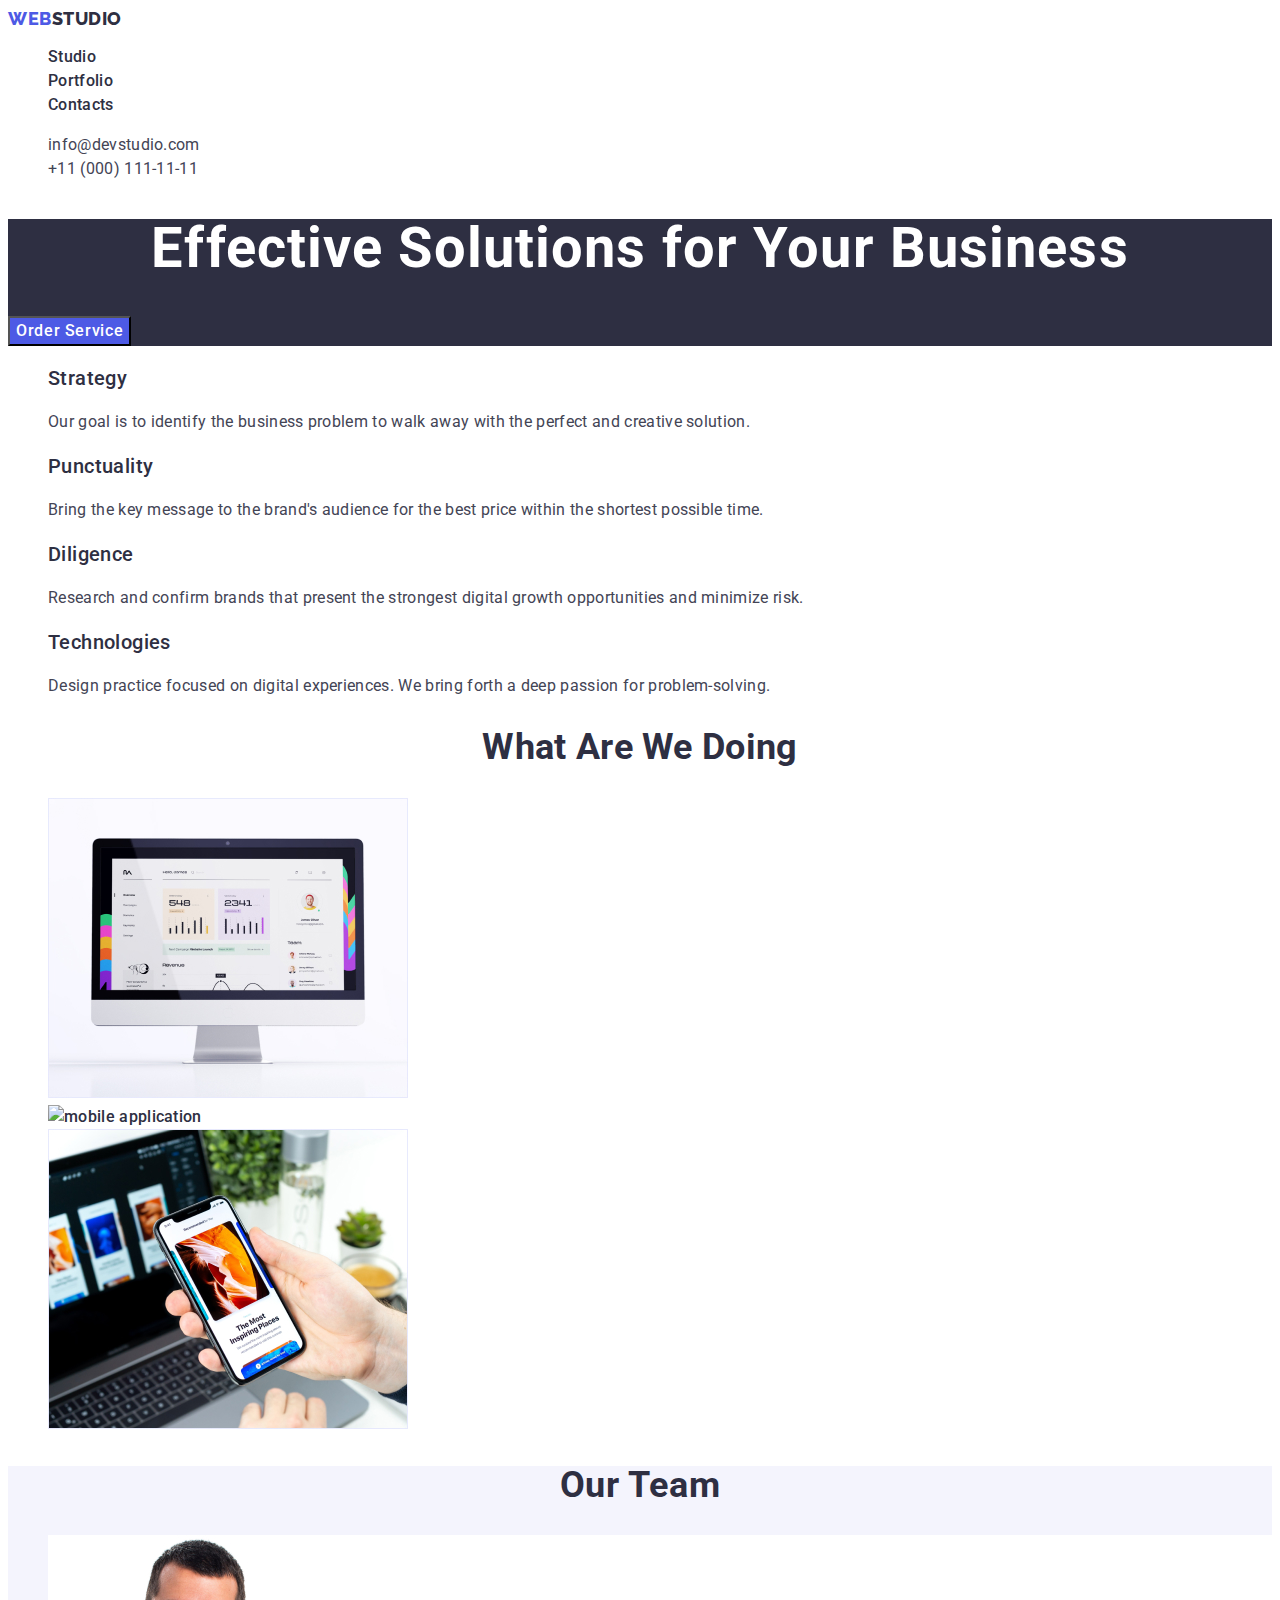
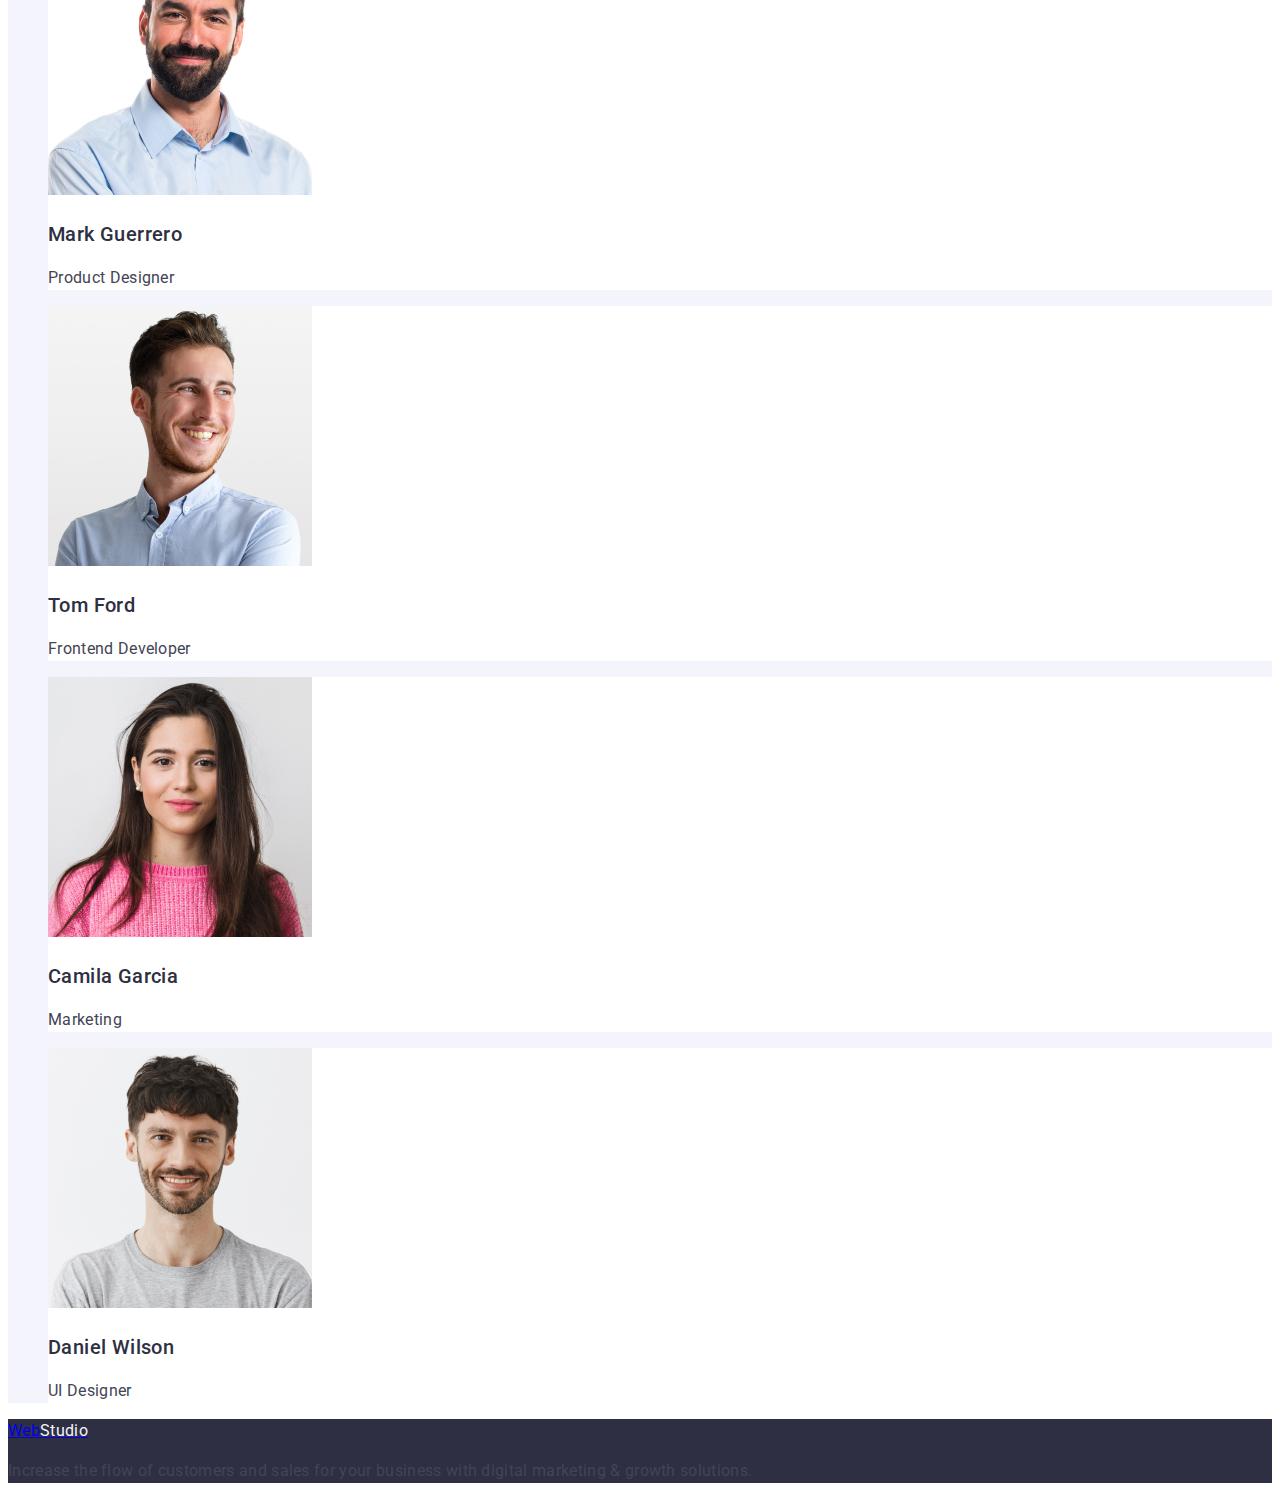
==== index.html @ 2a0f2c47 "commit8" ====
<!DOCTYPE html>
<html lang="en">
  <head>
    <meta charset="UTF-8" />
    <meta http-equiv="X-UA-Compatible" content="IE=edge" />
    <meta name="viewport" content="width=device-width, initial-scale=1.0" />
    <meta
      name="description"
      content="Identify the business
    problem to walk away with the perfect and creative solution."
    />
    <title>Devstudio</title>
    <link rel="preconnect" href="https://fonts.googleapis.com" />
    <link rel="preconnect" href="https://fonts.gstatic.com" crossorigin />
    <link
      href="https://fonts.googleapis.com/css2?family=Raleway:ital@1&family=Roboto:wght@400;500;700;900&display=swap"
      rel="stylesheet"
    />
    <link rel="stylesheet" href="./css/styles.css" />
  </head>
  <body>
    <!--Header Section-->
    <header class="header">
      <nav class="heades-nav">
        <a class="link-logo" href="./index.html"
          >Web<span class="letter">Studio</span></a
        >
        <ul class="list">
          <li class="header-nav-item">
            <a class="link-menu" href="">Studio</a>
          </li>
          <li class="header-nav-item">
            <a class="link-menu" href="./portfolio.html">Portfolio</a>
          </li>
          <li class="header-nav-item">
            <a class="link-menu" href="">Contacts</a>
          </li>
        </ul>
      </nav>
      <address class="header-address">
        <ul class="list">
          <li class="header-address-item">
            <a class="adr-link" href="mailto:info@devstudio.com"
              >info@devstudio.com</a
            >
          </li>
          <li>
            <a class="adr-link" href="tel:+110001111111">+11 (000) 111-11-11</a>
          </li>
        </ul>
      </address>
    </header>
    <main>
      <!--Hero section-->
      <section class="hero title-light">
        <h1 class="hero-headline">Effective Solutions for Your Business</h1>
        <button class="hero-btn" type="button">Order Service</button>
      </section>
      <!--About section_with hidden h2-->
      <section class="about">
        <h2 class="visually-hidden" hidden>Our Advanteges</h2>
        <ul class="list">
          <li class="about-list-item">
            <h3 class="title">Strategy</h3>
            <p class="lead">
              Our goal is to identify the business problem to walk away with the
              perfect and creative solution.
            </p>
          </li>
          <li class="about-list-item">
            <h3 class="title">Punctuality</h3>
            <p class="lead">
              Bring the key message to the brand's audience for the best price
              within the shortest possible time.
            </p>
          </li>

          <li class="about-list-item">
            <h3 class="title">Diligence</h3>
            <p class="lead">
              Research and confirm brands that present the strongest digital
              growth opportunities and minimize risk.
            </p>
          </li>
          <li class="about-list-item">
            <h3 class="title">Technologies</h3>
            <p class="lead">
              Design practice focused on digital experiences. We bring forth a
              deep passion for problem-solving.
            </p>
          </li>
        </ul>
      </section>
      <!--We doing section_3-->
      <section class="wedoing">
        <h2 class="wedoing-title">What are we doing</h2>
        <ul class="list">
          <li class="wedoing-items">
            <img
              src="./images/rectangle71-2.jpg"
              alt="data collection, processing and reporting"
              width="360"
              height="300"
            />
          </li>
          <li class="wedoing-items">
            <img
              class="wedoing-items-img"
              src="./images/rectangle71-1.jpg"
              alt="mobile application"
              width="360"
              height="300"
            />
          </li>
          <li class="wedoing-items">
            <img
              class="wedoing-items-img"
              src="./images/rectangle71.jpg"
              alt="inspired"
              width="360"
              height="300"
            />
          </li>
        </ul>
      </section>
      <!--Our team  section_4-->
      <section class="team">
        <h2 class="team-title">Our Team</h2>
        <ul class="list">
          <li class="team-item">
            <img
              class="team-item-img"
              src="./images/img-3.jpg"
              alt="Product Designer"
              width="264"
              height="260"
            />
            <h3 class="title">Mark Guerrero</h3>
            <p class="lead">Product Designer</p>
          </li>
          <li class="team-item">
            <img
              class="team-item-img"
              src="./images/img-2.jpg"
              alt="Frontend Developer"
              width="264"
              height="260"
            />
            <h3 class="title">Tom Ford</h3>
            <p class="lead">Frontend Developer</p>
          </li>
          <li class="team-item">
            <img
              class="team-item-img"
              src="./images/img-1.jpg"
              alt="Marketing"
              width="264"
              height="260"
            />
            <h3 class="title">Camila Garcia</h3>
            <p class="lead">Marketing</p>
          </li>
          <li class="team-item">
            <img
              class="team-item-img"
              src="./images/img.jpg"
              alt="UI Designer"
              width="264"
              height="260"
            />
            <h3 class="title">Daniel Wilson</h3>
            <p class="lead">UI Designer</p>
          </li>
        </ul>
      </section>
    </main>
    <!--Footer section-->
    <footer class="footer title-light">
      <a class="footer-logo-link" href="./index.html"
        >Web<span class="letter-footer">Studio</span></a
      >
      <p class="lead">
        Increase the flow of customers and sales for your business with digital
        marketing & growth solutions.
      </p>
    </footer>
  </body>
</html>
---- css/styles.css ----
:root {
/*fonts*/
--primary-font: Roboto, sans-serif;
--secondary-font: Raleway, sans-serif;
/*Color*/
--main-txt-color: #434455;
--secondary-txt-color: #2E2F42;
--light-txt-color: #FFFFFF;
--main-txt-link: #2E2F42;
--normal-background-btn: #4D5AE5;
--hover-background-btn: #404BBF;
}

body {
    font-family: "Roboto", sans-serif;
    line-height: 1.5;
    font-weight: medium;
    letter-spacing: 0.02em;
    flex: none;
    order: 1;
    flex-grow: 0;
    color: var(--main-txt-color);
    background-color: #FFFFFF;
    }

/*reset start*/
.visually-hidden {
    position: absolute;
    width: 1px;
    height: 1px;
    margin: -1px;
    border: 0;
    padding: 0;
    white-space: nowrap;
    clip-path: inset(100%);
    clip: rect(0 0 0 0);
    overflow: hidden;
  }

.title {
    font-weight: 500;
    font-size: 20px;
    line-height: 1.2;
    letter-spacing: 0.02em;
color: var(--secondary-txt-color);
}

.title-light {
    color: var(--light-txt-color);
}

.link {
font-family: Raleway, sans-serif;
font-size: 18px;
font-weight: 500;
line-height: 1.17;
letter-spacing: 0.03em;
text-align: left;
text-transform: uppercase;
text-decoration: none;
color: #4d5ae5;
text-decoration: none;
}

.link:hover,
.link:focus {
color: #404bbf;
}


.list {
font-style: normal;
font-weight: 500;
font-size: 16px;
line-height: 1.5;
letter-spacing: 0.02em;
color: #2e2f42;
list-style-type: none; /* Убирает буллиты */
list-style: none;
}

.list:hover,
.list:focus {
color:var(--hover-background-btn);
}

/*index html styles*/
/*header styles*/
.header {
    font-style: normal;
}

.link-logo {
    font-family: 'Raleway';
    font-style: normal;
    font-weight: 800;
    font-size: 18px;
    line-height: 1.17;
    display: flex;
    align-items: center;
    letter-spacing: 0.03em;
    text-transform: uppercase;
    color: #4D5AE5;   
    list-style-type: none; /* Убирает буллиты */
    list-style: none;
    text-decoration: none
}

.letter {
    color: #2e2f42;
}

.adr-link {
font-family: 'Roboto';
font-style: normal;
font-weight: 400;
font-size: 16px;
line-height: 1.5;
letter-spacing: 0.02em;
color: #434455;
text-decoration:none
}

.adr-link:hover,
.adr-link:focus {
color: #404bbf;
}

.link-menu {
font-family: 'Roboto';
font-style: normal;
font-weight: 500;
font-size: 16px;
line-height: 1.5;
letter-spacing: 0.02em;
color: #2E2F42;
list-style: none;
text-decoration: none;
}

.address {
    text-decoration: none;
}

.header-address-list {
    font-style: normal;
    list-style-type: none; /* Убирает буллиты */
}

.address:hover,
.address:focus {
color: var(--hover-background-btn);
}

/*hero styles*/
.hero {
    background-color: #2E2F42;
}
.hero-headline {
    font-size: 56px;
    line-height: 1.07;
    text-align: center;
    letter-spacing: 0.02em;
}
.hero-btn {
    font-family: "Roboto", sans-serif;
    font-weight: 500;
font-size: 16px;
line-height: 1.5;
letter-spacing: 0.04em;
color: #FFFFFF;
background: var(--normal-background-btn);
cursor: pointer;
}

.hero-btn:hover,
.hero-btn:focus {
    background: var(--hover-background-btn);
    cursor: pointer;
}
/* about styles*/
.about {
}
.about-list {
    list-style-type: none; /* Убирает буллиты */
}
.about-list-item {
}
.about-item-title {
}
.lead {
font-weight: 400;
font-size: 16px;
line-height: 1.5;
letter-spacing: 0.02em;
color: #434455;
}
.item-desc {
}
/*we doing styles*/
.wedoing {
}
.wedoing-title {
    font-size: 36px;
    line-height: 1.11;
    text-align: center;
    text-transform: capitalize;
    color: #2e2f42;
}
.list {

}
.wedoing-items {
}
.wedoing-items-img {
}

/*team styles*/
.team {
    background-color: #F4F4FD;
}
.team-title {
    font-size: 36px;
    line-height: 1.11;
    text-align: center;
    letter-spacing: 0.02em;
    text-transform: capitalize;
    color: #2e2f42;
}

.team-item {
    background-color: #FFFFFF;
}
.team-item-img {
}

.team-item-desc {
}

/*footer styles*/
.footer {
background-color: #2E2F42;
}

.footer-logo-linc {
font-family: 'Raleway';
font-style: normal;
font-weight: 800;
font-size: 18px;
line-height: 1.17;
display: flex;
align-items: center;
letter-spacing: 0.03em;
text-transform: uppercase;
text-decoration: none;
color: #4D5AE5;
}

.footer-desc {
}

/*Portfolio  list styles*/
.portfolio {
}
.portfolio-btnlist {
    list-style-type: none; /* Убирает буллиты */
}
.portfolio-item {
}

.portfolio-item-btn {
font-family: "Roboto", sans-serif;
font-weight: 500;
font-size: 16px;
line-height: 1.5;
display: flex;
align-items: center;
text-align: center;
letter-spacing: 0.04em;
color: #4d5ae5;
background: #F4F4FD;
list-style: none;
}

.portfolio-item-btn:hover,
.portfolio-item-btn:focus {
    cursor: pointer;
    color: #FFFFFF;
    background-color: #404BBF;
}   

.portfolio-piclist-item {
}

.portfolio-item-title {
}
.portfolio-item-desc { 
    color: #434455;
}
.letter-footer {
    color: #f4f4fd;
}
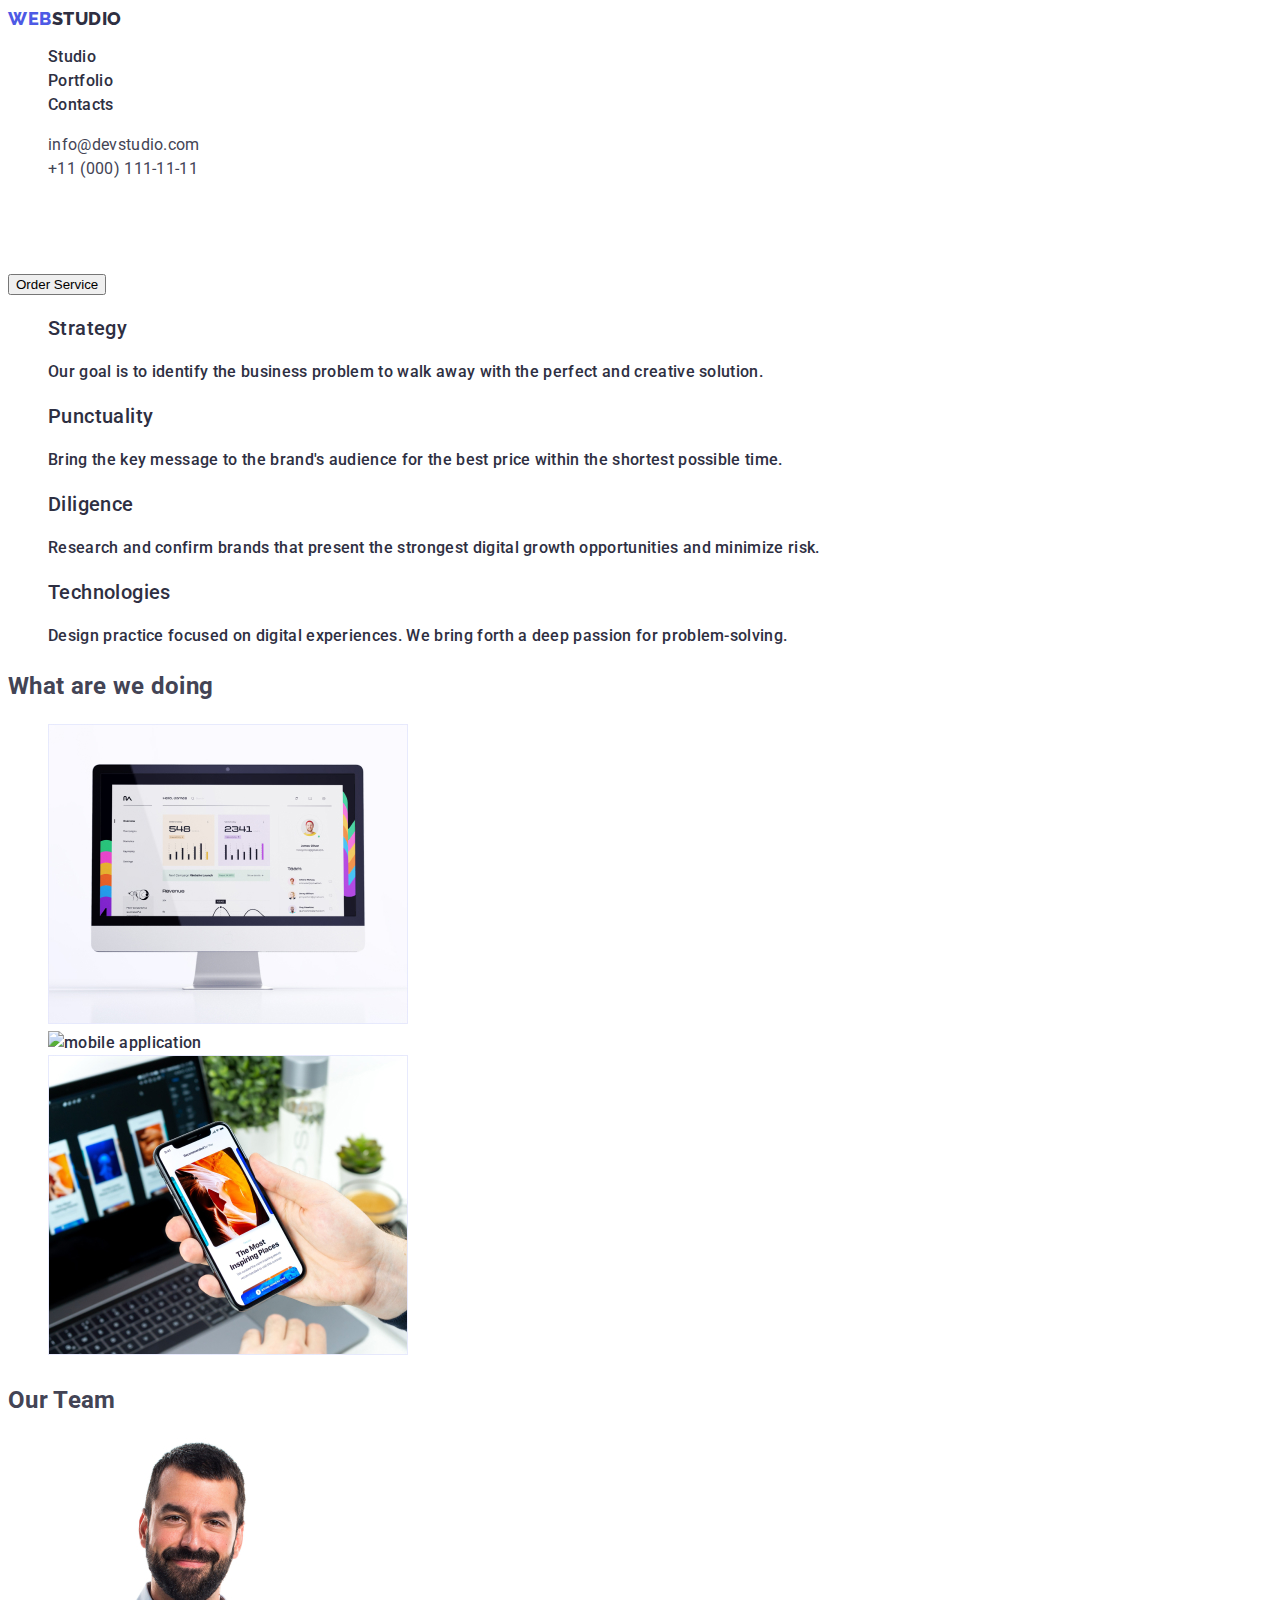
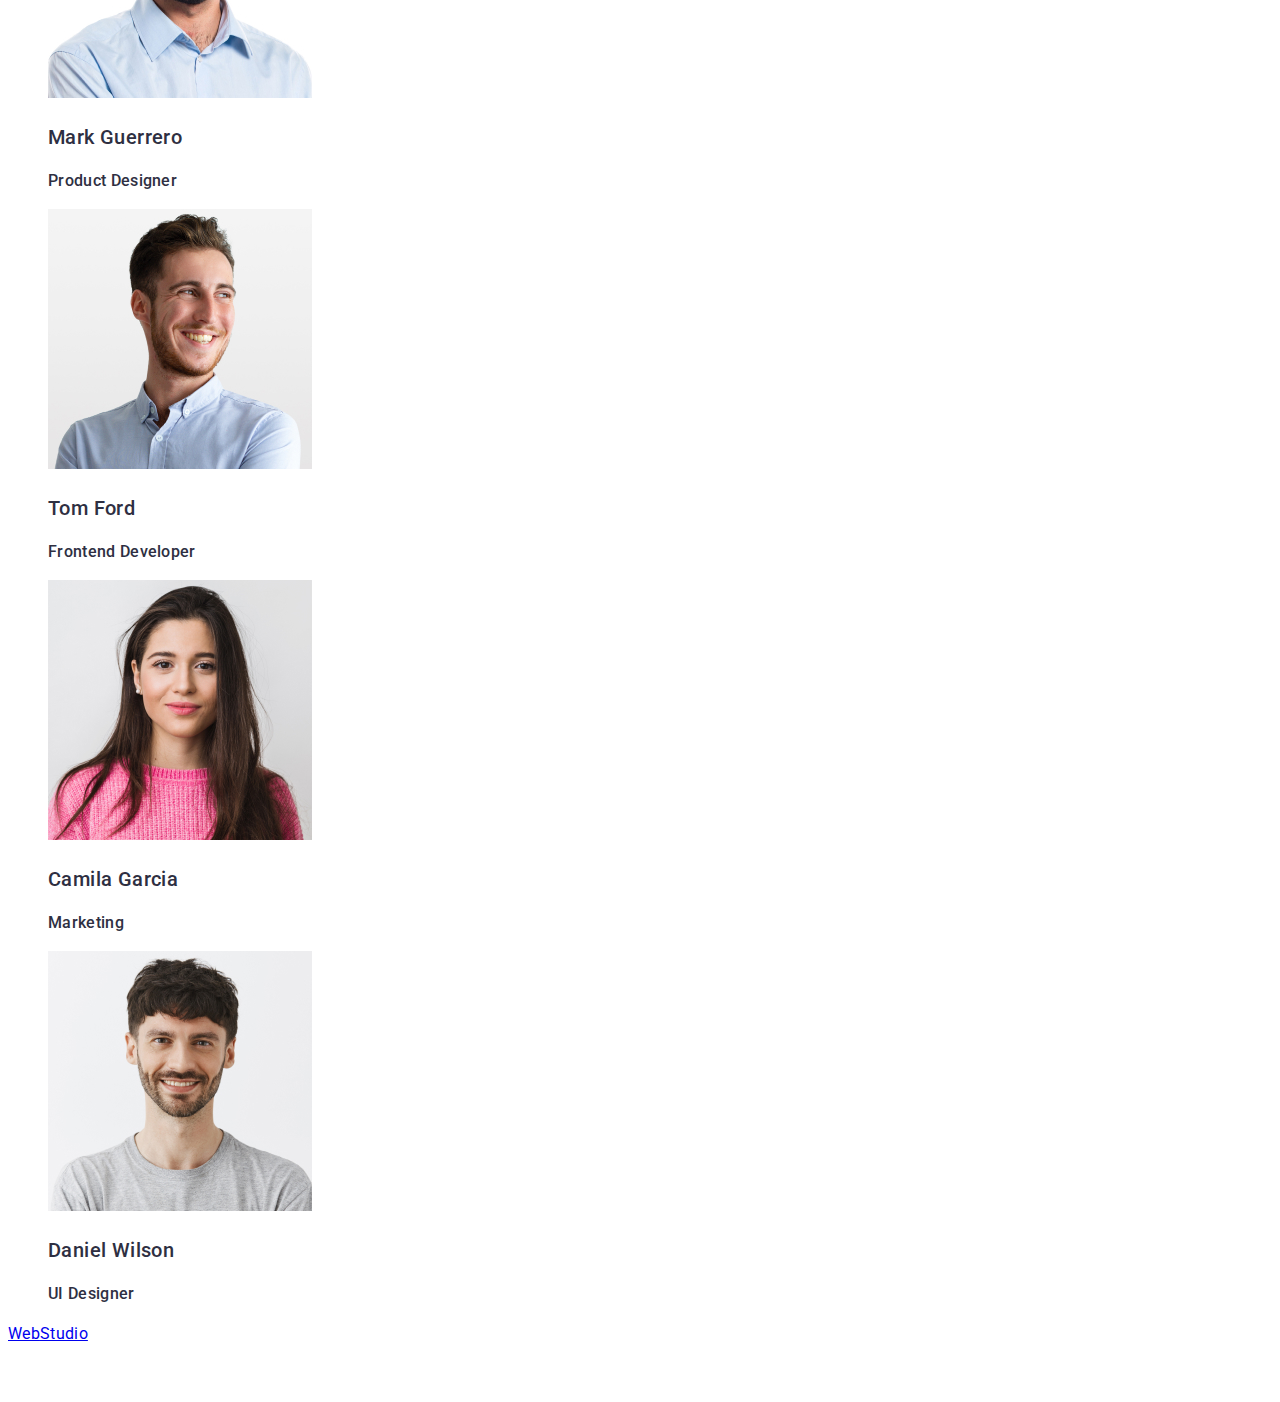
==== commit 29812c6b: "commit9" ====
--- a/index.html
+++ b/index.html
@@ -22,12 +22,10 @@
     <!--Header Section-->
     <header class="header">
       <nav class="heades-nav">
-        <a class="link-logo" href="./index.html"
-          >Web<span class="letter">Studio</span></a
-        >
+        <a class="link-logo" href="./index.html">Web<span class="letter">Studio</span></a>
         <ul class="list">
           <li class="header-nav-item">
-            <a class="link-menu" href="">Studio</a>
+            <a class="link-menu" href="./index.html">Studio</a>
           </li>
           <li class="header-nav-item">
             <a class="link-menu" href="./portfolio.html">Portfolio</a>
@@ -176,7 +174,7 @@
     </main>
     <!--Footer section-->
     <footer class="footer title-light">
-      <a class="footer-logo-link" href="./index.html"
+      <a class="link-footer-logo" href="./index.html"
         >Web<span class="letter-footer">Studio</span></a
       >
       <p class="lead">
--- a/css/styles.css
+++ b/css/styles.css
@@ -77,6 +77,7 @@
 color: #2e2f42;
 list-style-type: none; /* Убирает буллиты */
 list-style: none;
+text-decoration: none;
 }
 
 .list:hover,
@@ -91,7 +92,7 @@
 }
 
 .link-logo {
-    font-family: 'Raleway';
+    font-family: "Raleway", sans-serif;
     font-style: normal;
     font-weight: 800;
     font-size: 18px;
@@ -103,7 +104,11 @@
     color: #4D5AE5;   
     list-style-type: none; /* Убирает буллиты */
     list-style: none;
-    text-decoration: none
+    text-decoration: none;
+}
+.link-logo:hover,
+.link-logo:focus {
+color: #404bbf;
 }
 
 .letter {
@@ -118,7 +123,7 @@
 line-height: 1.5;
 letter-spacing: 0.02em;
 color: #434455;
-text-decoration:none
+text-decoration:none;
 }
 
 .adr-link:hover,
@@ -137,6 +142,10 @@
 list-style: none;
 text-decoration: none;
 }
+
+.link-menu:hover,
+.link-menu:focus {
+color: #404bbf;
 
 .address {
     text-decoration: none;
@@ -242,8 +251,8 @@
 background-color: #2E2F42;
 }
 
-.footer-logo-linc {
-font-family: 'Raleway';
+.link-footer-logo {
+font-family: Raleway, sans-serif;
 font-style: normal;
 font-weight: 800;
 font-size: 18px;
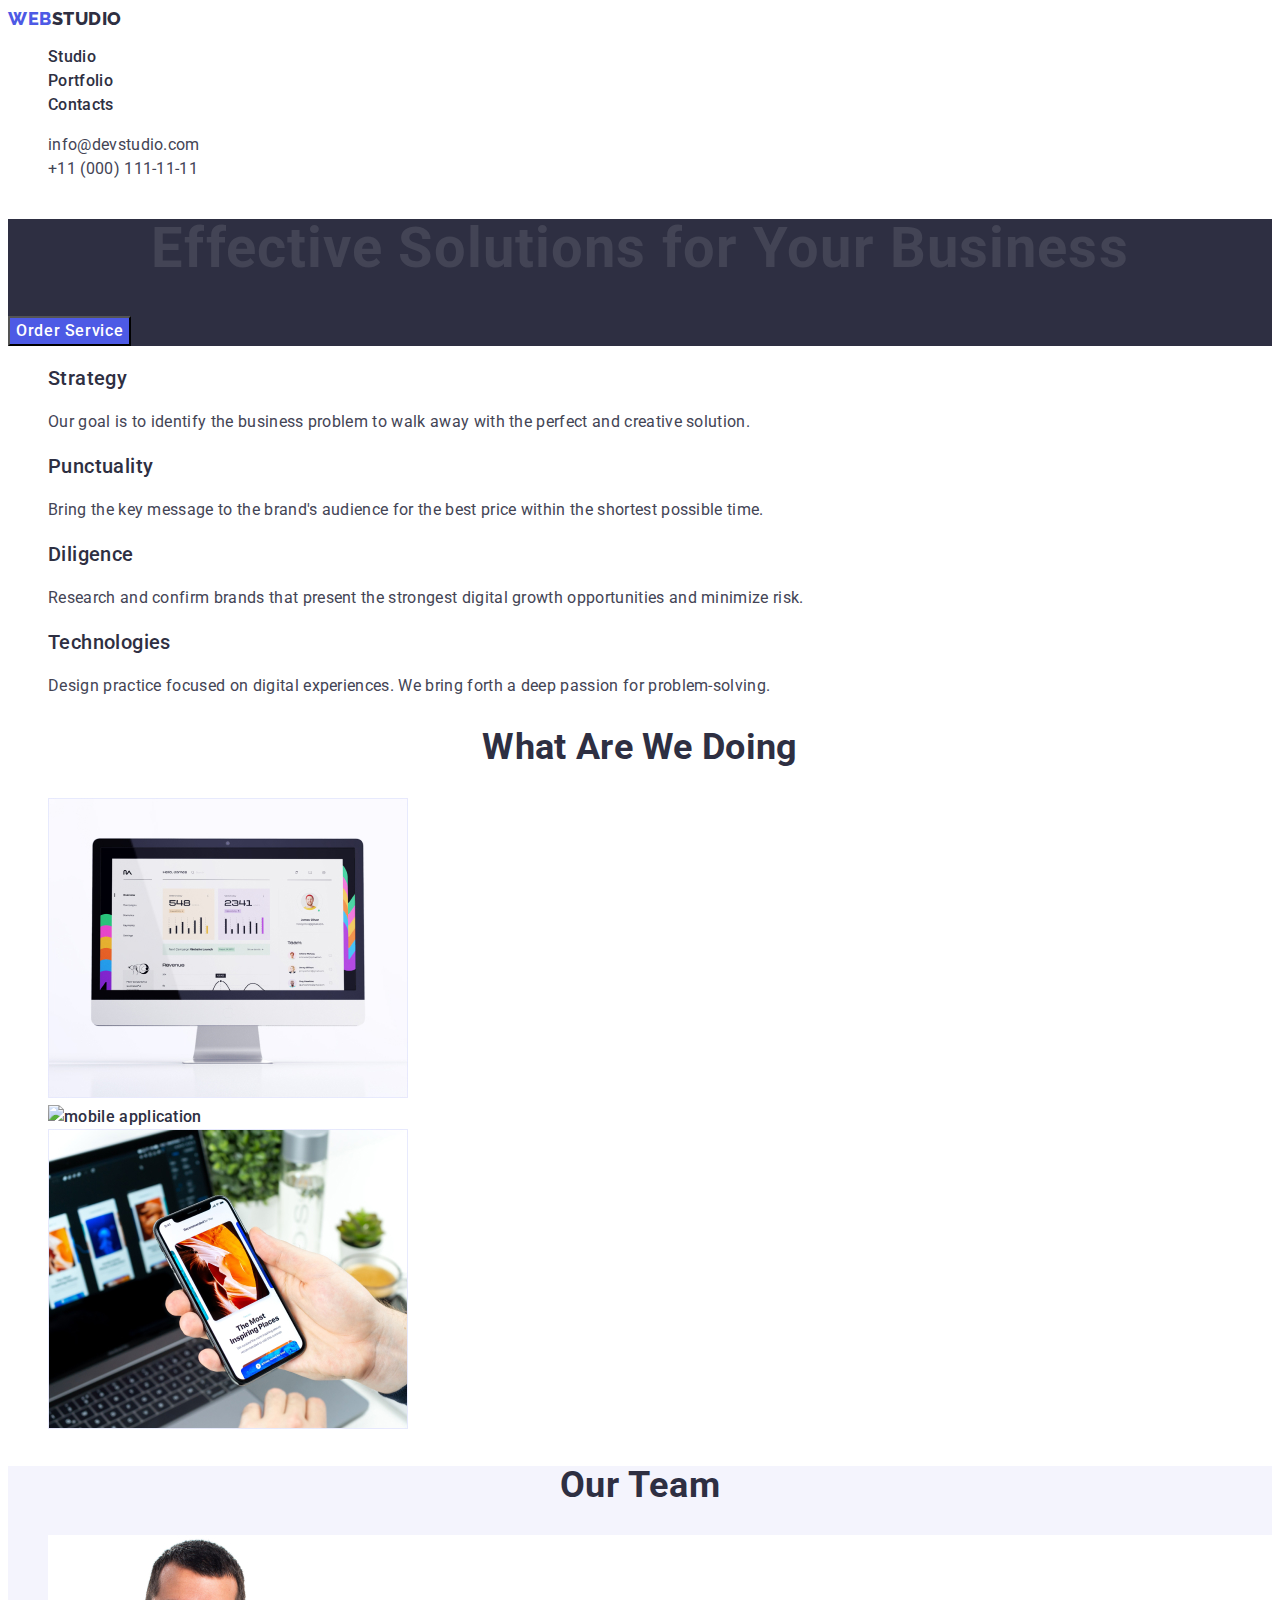
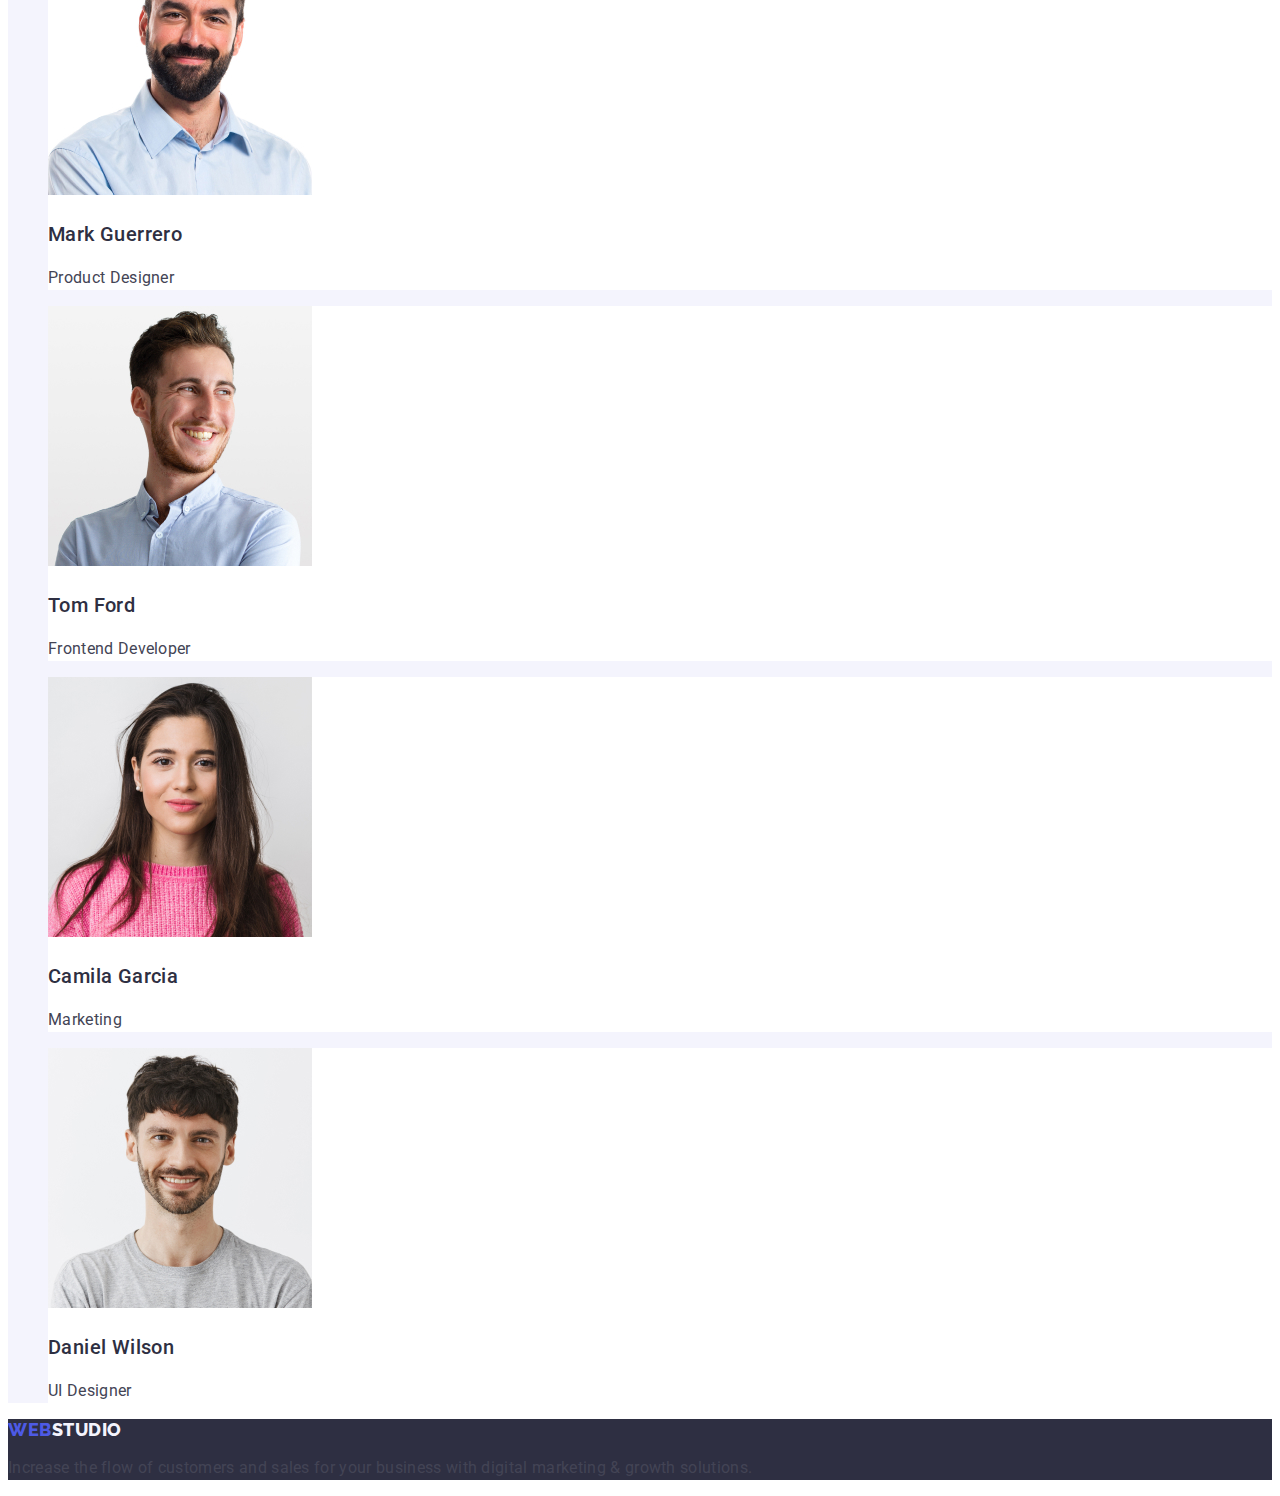
==== commit 058330c5: "commit10" ====
--- a/index.html
+++ b/index.html
@@ -38,9 +38,7 @@
       <address class="header-address">
         <ul class="list">
           <li class="header-address-item">
-            <a class="adr-link" href="mailto:info@devstudio.com"
-              >info@devstudio.com</a
-            >
+            <a class="adr-link" href="mailto:info@devstudio.com">info@devstudio.com</a>
           </li>
           <li>
             <a class="adr-link" href="tel:+110001111111">+11 (000) 111-11-11</a>
@@ -50,7 +48,7 @@
     </header>
     <main>
       <!--Hero section-->
-      <section class="hero title-light">
+      <section class="hero">
         <h1 class="hero-headline">Effective Solutions for Your Business</h1>
         <button class="hero-btn" type="button">Order Service</button>
       </section>
@@ -72,7 +70,6 @@
               within the shortest possible time.
             </p>
           </li>
-
           <li class="about-list-item">
             <h3 class="title">Diligence</h3>
             <p class="lead">
--- a/css/styles.css
+++ b/css/styles.css
@@ -66,7 +66,6 @@
 .link:focus {
 color: #404bbf;
 }
-
 
 .list {
 font-style: normal;
@@ -146,7 +145,7 @@
 .link-menu:hover,
 .link-menu:focus {
 color: #404bbf;
-
+}
 .address {
     text-decoration: none;
 }
@@ -163,8 +162,9 @@
 
 /*hero styles*/
 .hero {
-    background-color: #2E2F42;
-}
+    background-color: #2e2f42;
+}
+
 .hero-headline {
     font-size: 56px;
     line-height: 1.07;
@@ -172,8 +172,8 @@
     letter-spacing: 0.02em;
 }
 .hero-btn {
-    font-family: "Roboto", sans-serif;
-    font-weight: 500;
+font-family: "Roboto", sans-serif;
+font-weight: 500;
 font-size: 16px;
 line-height: 1.5;
 letter-spacing: 0.04em;
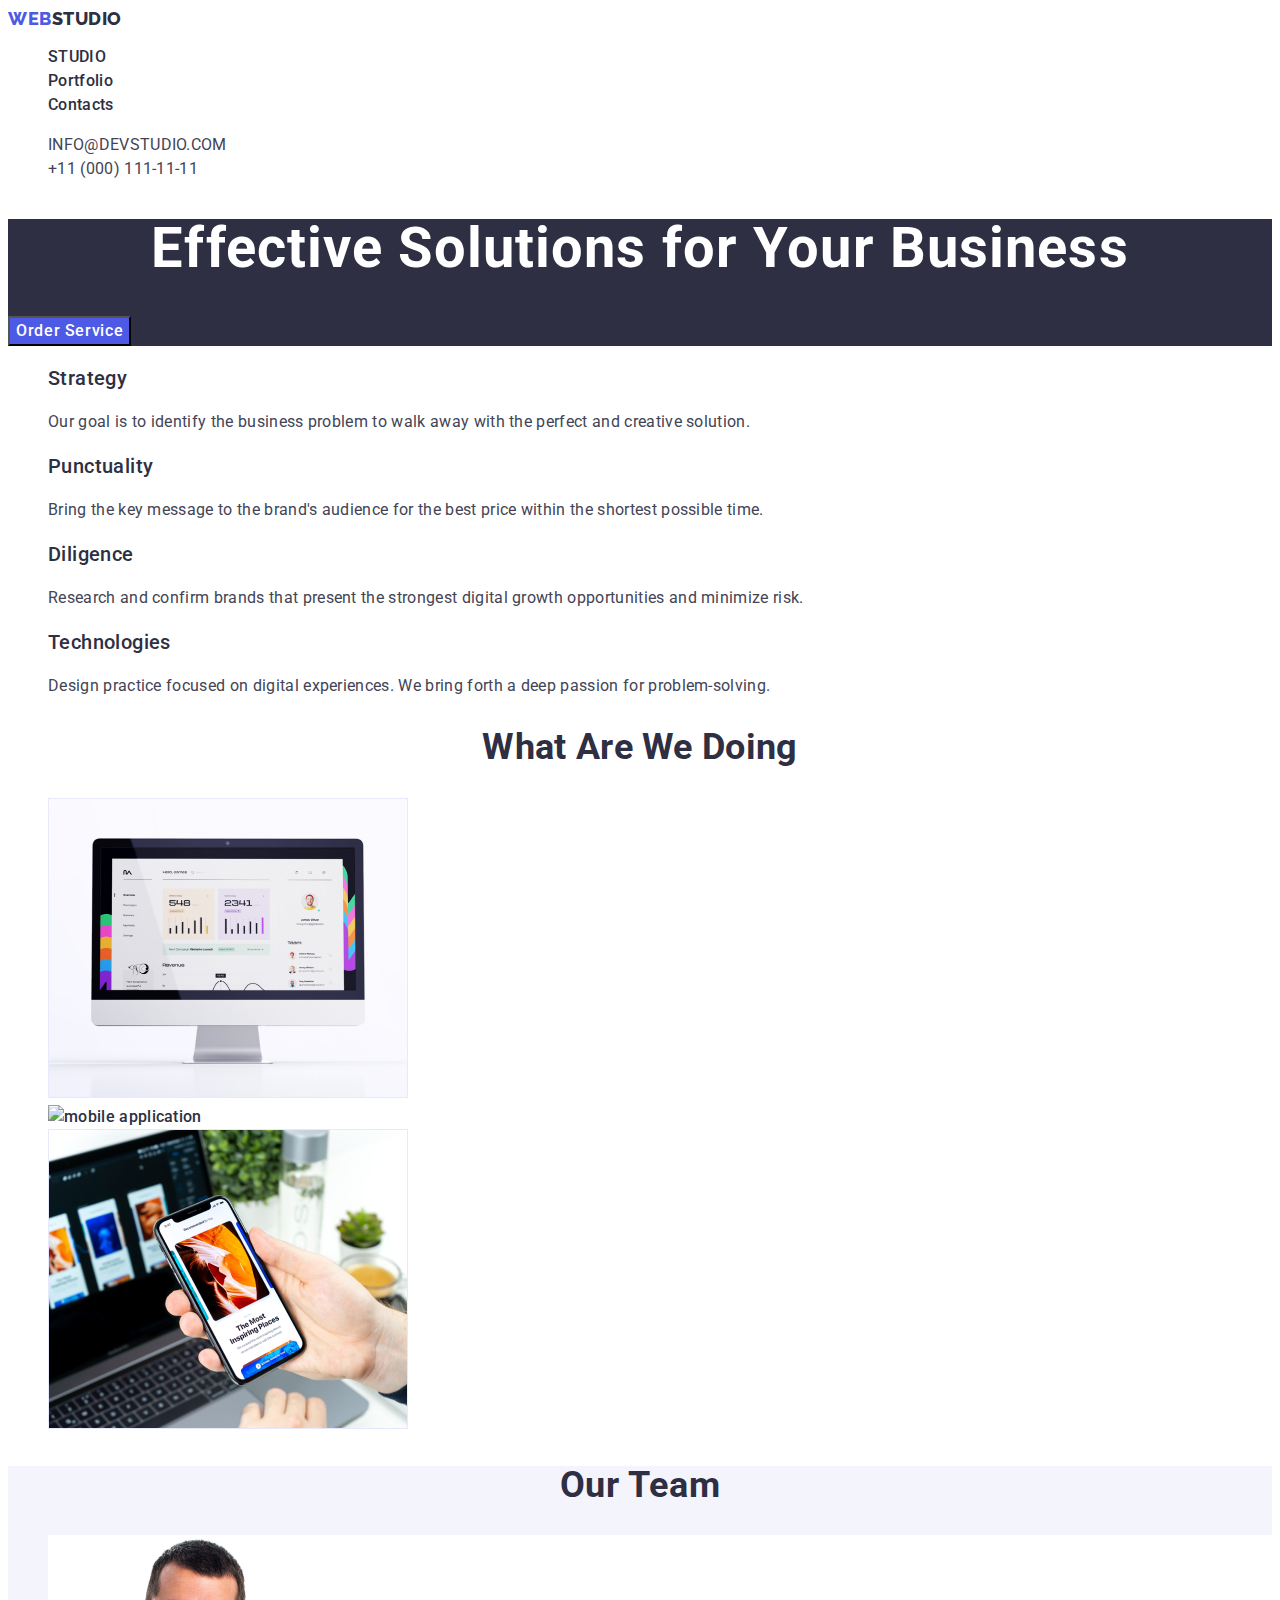
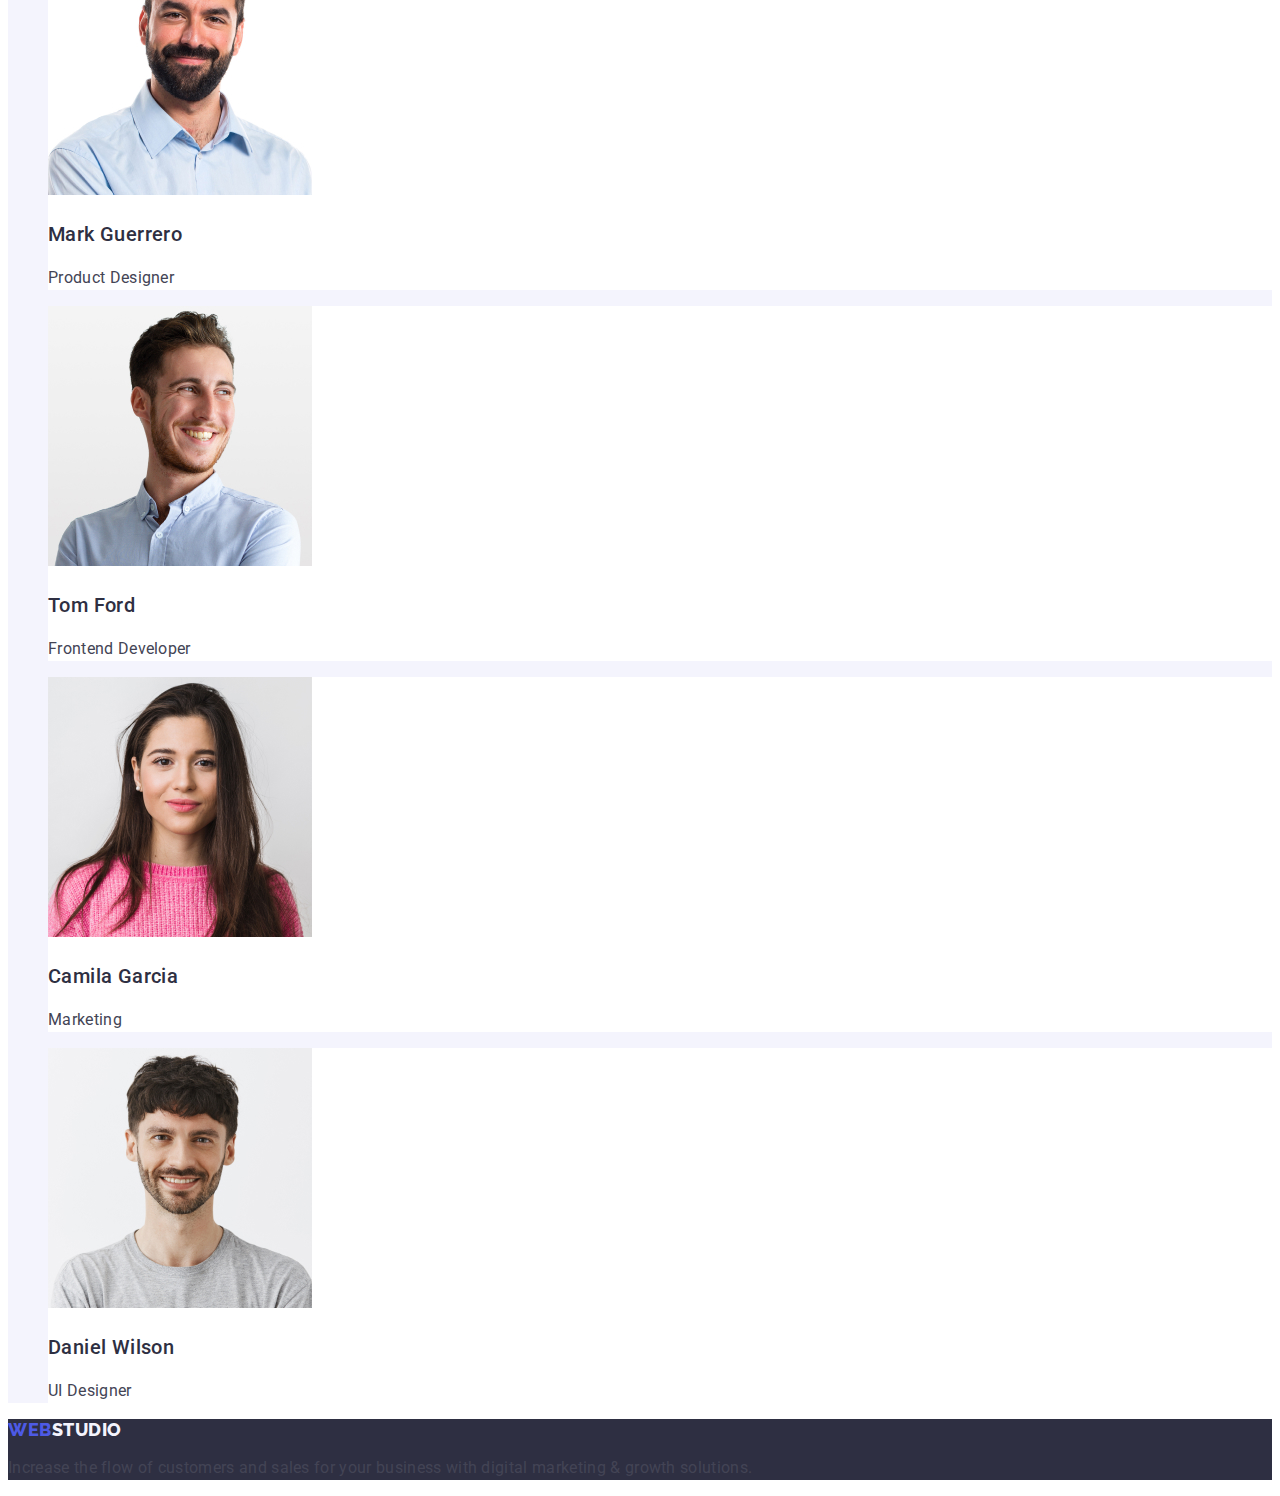
==== commit 061c6d03: "commit11" ====
--- a/index.html
+++ b/index.html
@@ -22,10 +22,10 @@
     <!--Header Section-->
     <header class="header">
       <nav class="heades-nav">
-        <a class="link-logo" href="./index.html">Web<span class="letter">Studio</span></a>
+        <a class="link-logo link" href="./index.html">Web<span class="letter">Studio</span></a>
         <ul class="list">
           <li class="header-nav-item">
-            <a class="link-menu" href="./index.html">Studio</a>
+            <a class="link-menu link" href="./index.html">Studio</a>
           </li>
           <li class="header-nav-item">
             <a class="link-menu" href="./portfolio.html">Portfolio</a>
@@ -38,7 +38,7 @@
       <address class="header-address">
         <ul class="list">
           <li class="header-address-item">
-            <a class="adr-link" href="mailto:info@devstudio.com">info@devstudio.com</a>
+            <a class="adr-link link" href="mailto:info@devstudio.com">info@devstudio.com</a>
           </li>
           <li>
             <a class="adr-link" href="tel:+110001111111">+11 (000) 111-11-11</a>
@@ -171,7 +171,7 @@
     </main>
     <!--Footer section-->
     <footer class="footer title-light">
-      <a class="link-footer-logo" href="./index.html"
+      <a class="link-footer-logo link" href="./index.html"
         >Web<span class="letter-footer">Studio</span></a
       >
       <p class="lead">
--- a/css/styles.css
+++ b/css/styles.css
@@ -148,6 +148,7 @@
 }
 .address {
     text-decoration: none;
+    font-style: normal 
 }
 
 .header-address-list {
@@ -170,7 +171,9 @@
     line-height: 1.07;
     text-align: center;
     letter-spacing: 0.02em;
-}
+    color: #ffffff;
+}
+
 .hero-btn {
 font-family: "Roboto", sans-serif;
 font-weight: 500;
@@ -303,9 +306,14 @@
 
 .portfolio-item-title {
 }
+
 .portfolio-item-desc { 
+    font-size: 16px;
+    line-height: 1.5;
+     letter-spacing: 0.02em;    
     color: #434455;
 }
+
 .letter-footer {
     color: #f4f4fd;
 }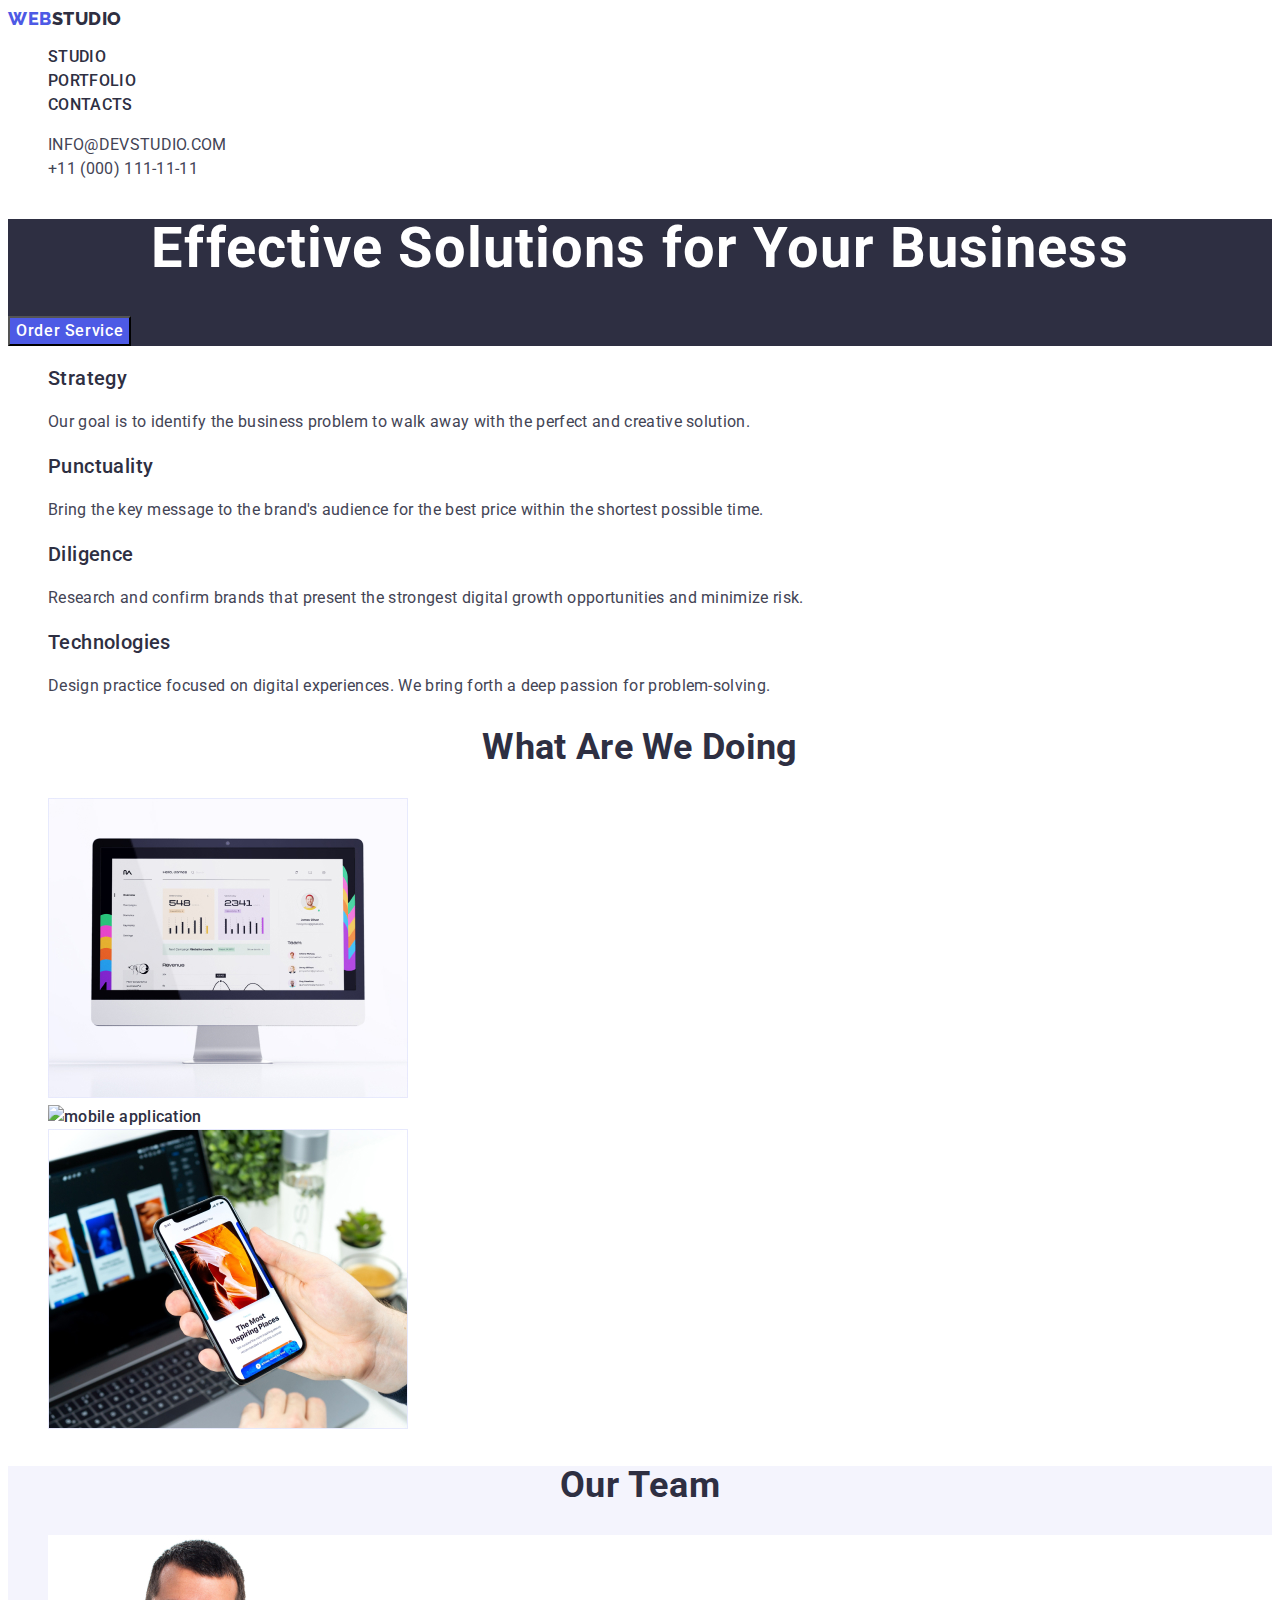
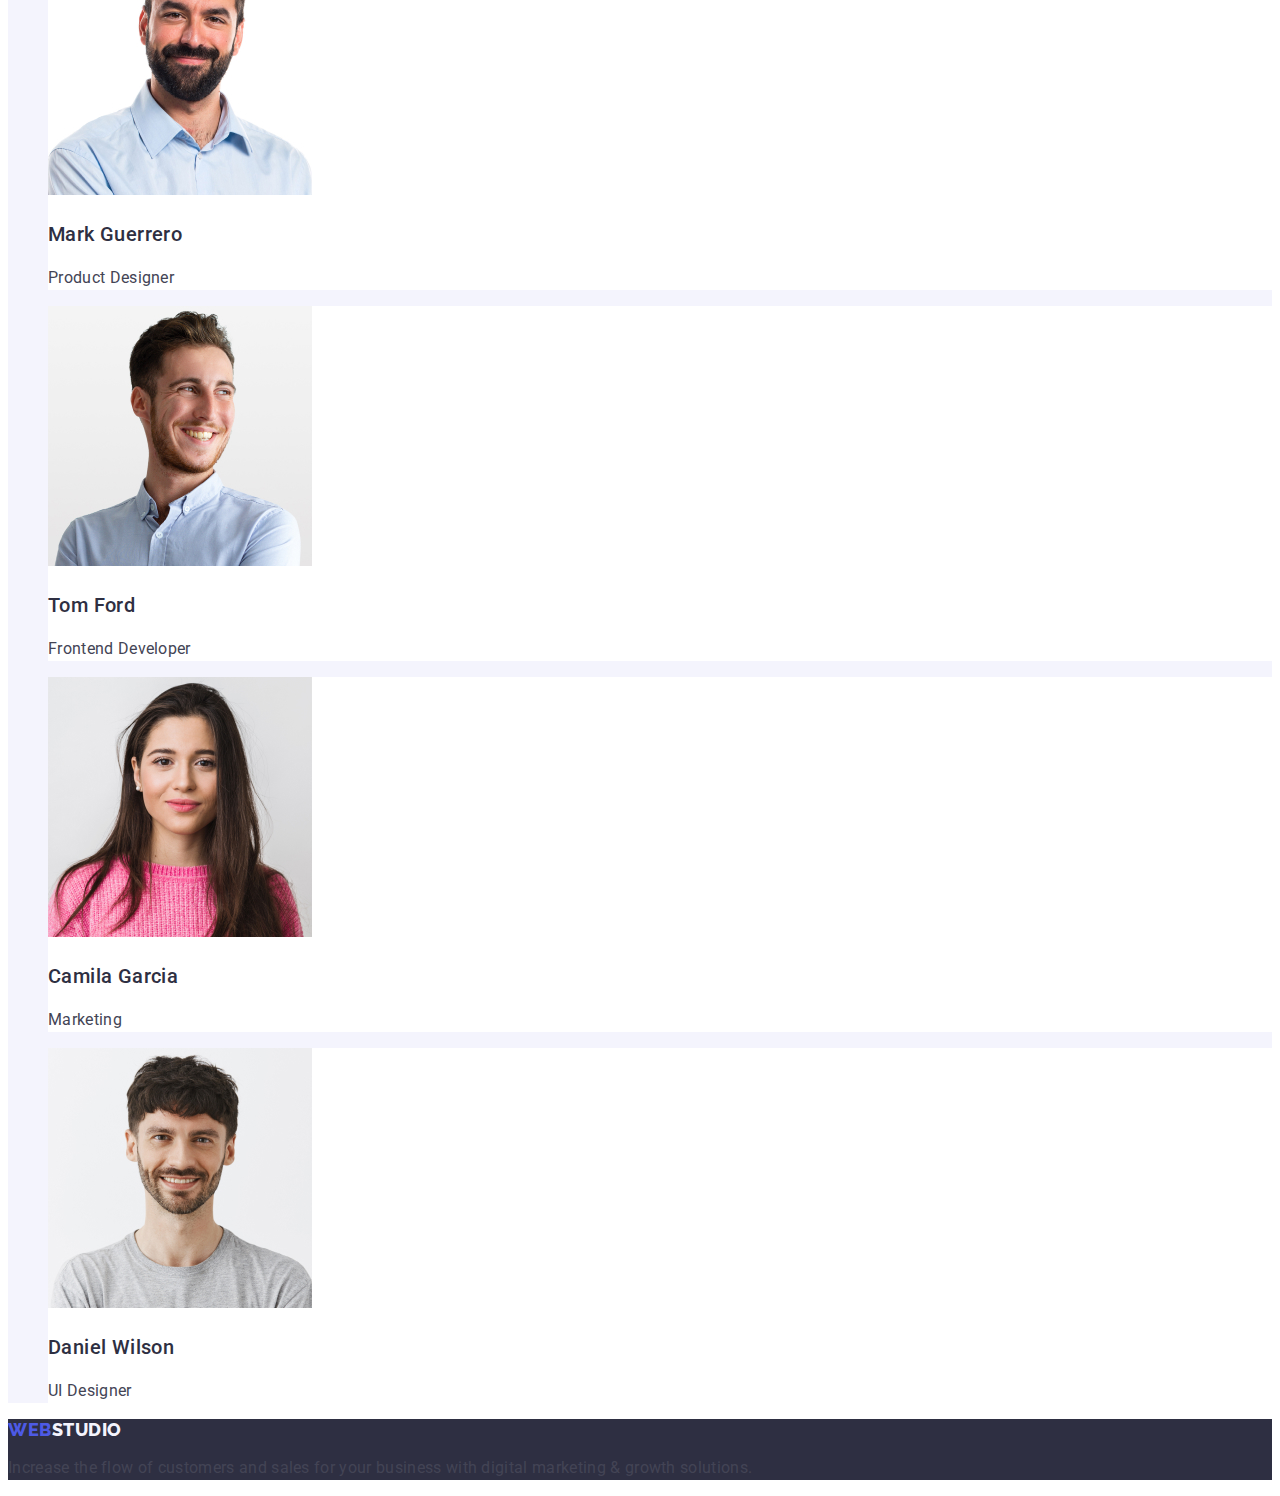
==== commit 4ccf9352: "commit12" ====
--- a/index.html
+++ b/index.html
@@ -22,23 +22,26 @@
     <!--Header Section-->
     <header class="header">
       <nav class="heades-nav">
-        <a class="link-logo link" href="./index.html">Web<span class="letter">Studio</span></a>
+        <a class="link-logo link" href="./index.html"
+          >Web<span class="letter">Studio</span></a>
         <ul class="list">
           <li class="header-nav-item">
             <a class="link-menu link" href="./index.html">Studio</a>
           </li>
           <li class="header-nav-item">
-            <a class="link-menu" href="./portfolio.html">Portfolio</a>
+            <a class="link-menu link" href="./portfolio.html">Portfolio</a>
           </li>
           <li class="header-nav-item">
-            <a class="link-menu" href="">Contacts</a>
+            <a class="link-menu link" href="">Contacts</a>
           </li>
         </ul>
       </nav>
       <address class="header-address">
         <ul class="list">
           <li class="header-address-item">
-            <a class="adr-link link" href="mailto:info@devstudio.com">info@devstudio.com</a>
+            <a class="adr-link link" href="mailto:info@devstudio.com"
+              >info@devstudio.com</a
+            >
           </li>
           <li>
             <a class="adr-link" href="tel:+110001111111">+11 (000) 111-11-11</a>
--- a/css/styles.css
+++ b/css/styles.css
@@ -60,6 +60,7 @@
 text-decoration: none;
 color: #4d5ae5;
 text-decoration: none;
+font-style: normal
 }
 
 .link:hover,
@@ -140,6 +141,7 @@
 color: #2E2F42;
 list-style: none;
 text-decoration: none;
+font-style: normal
 }
 
 .link-menu:hover,
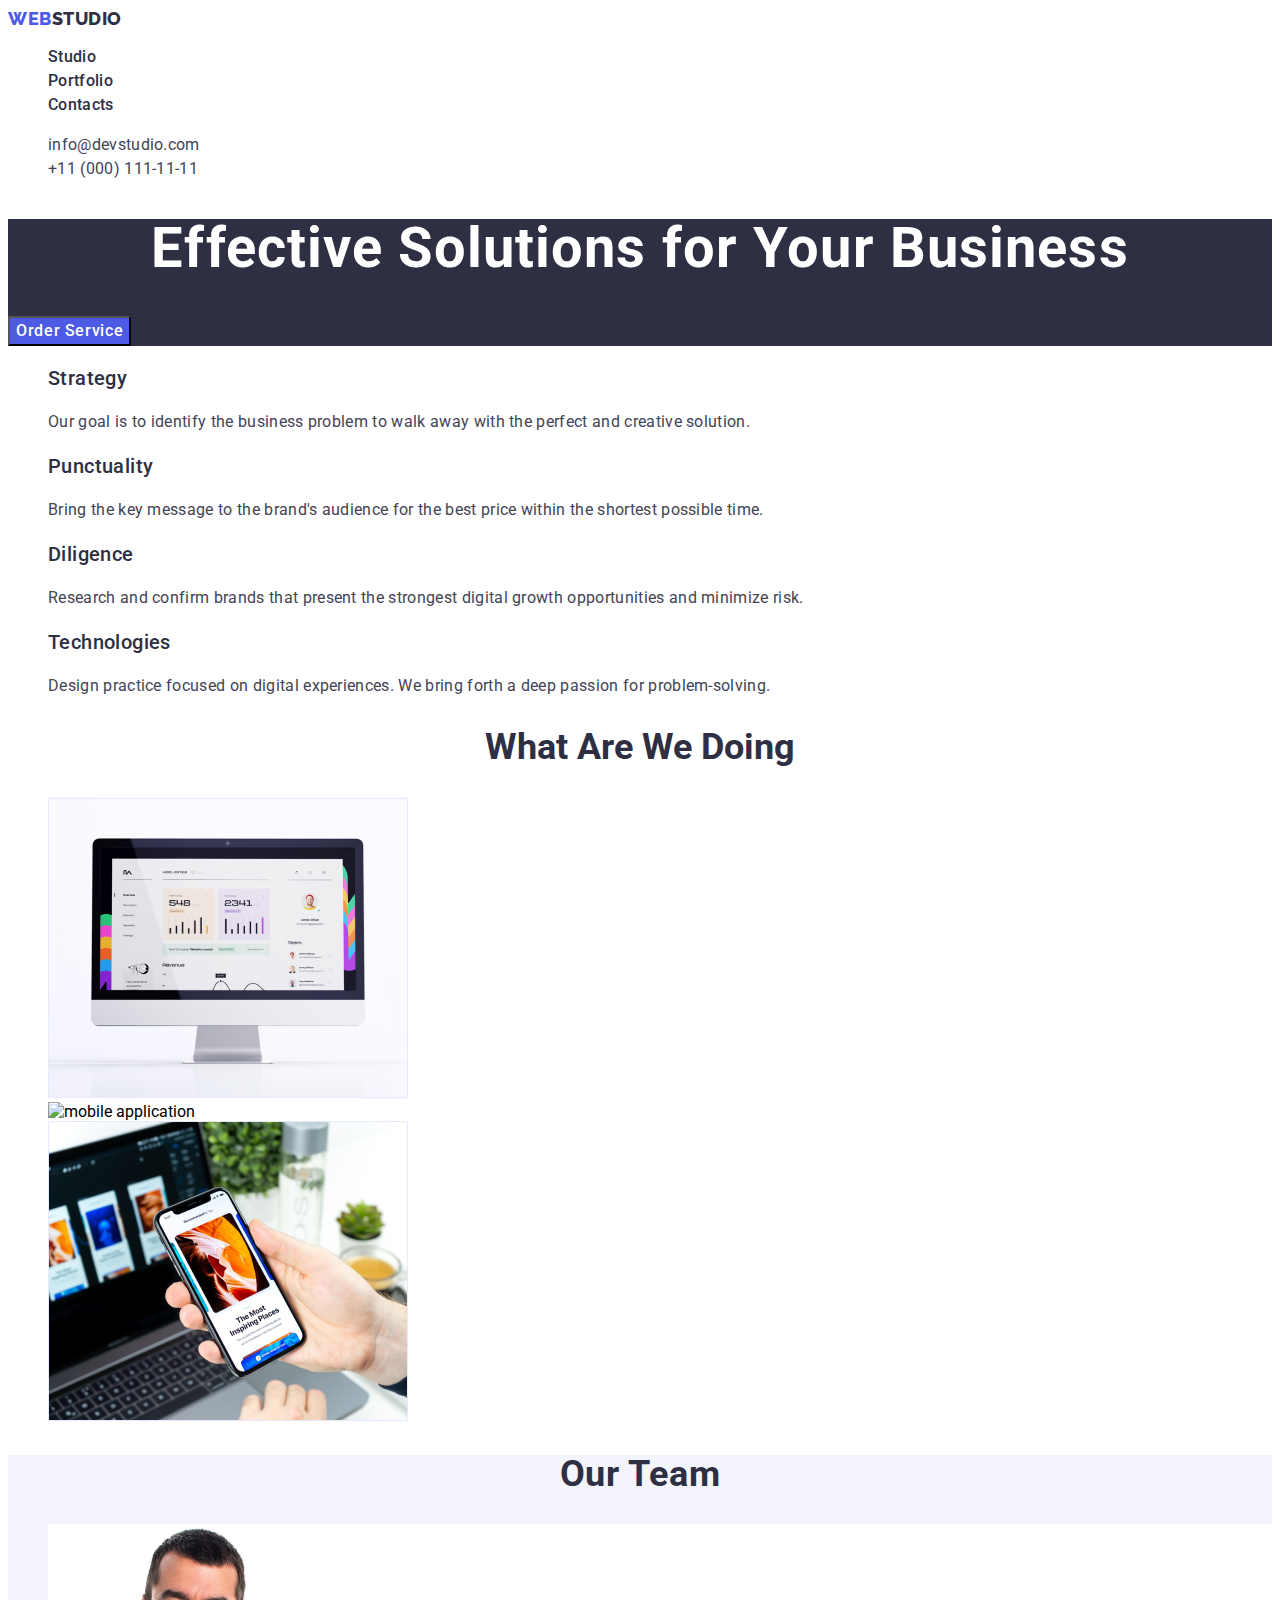
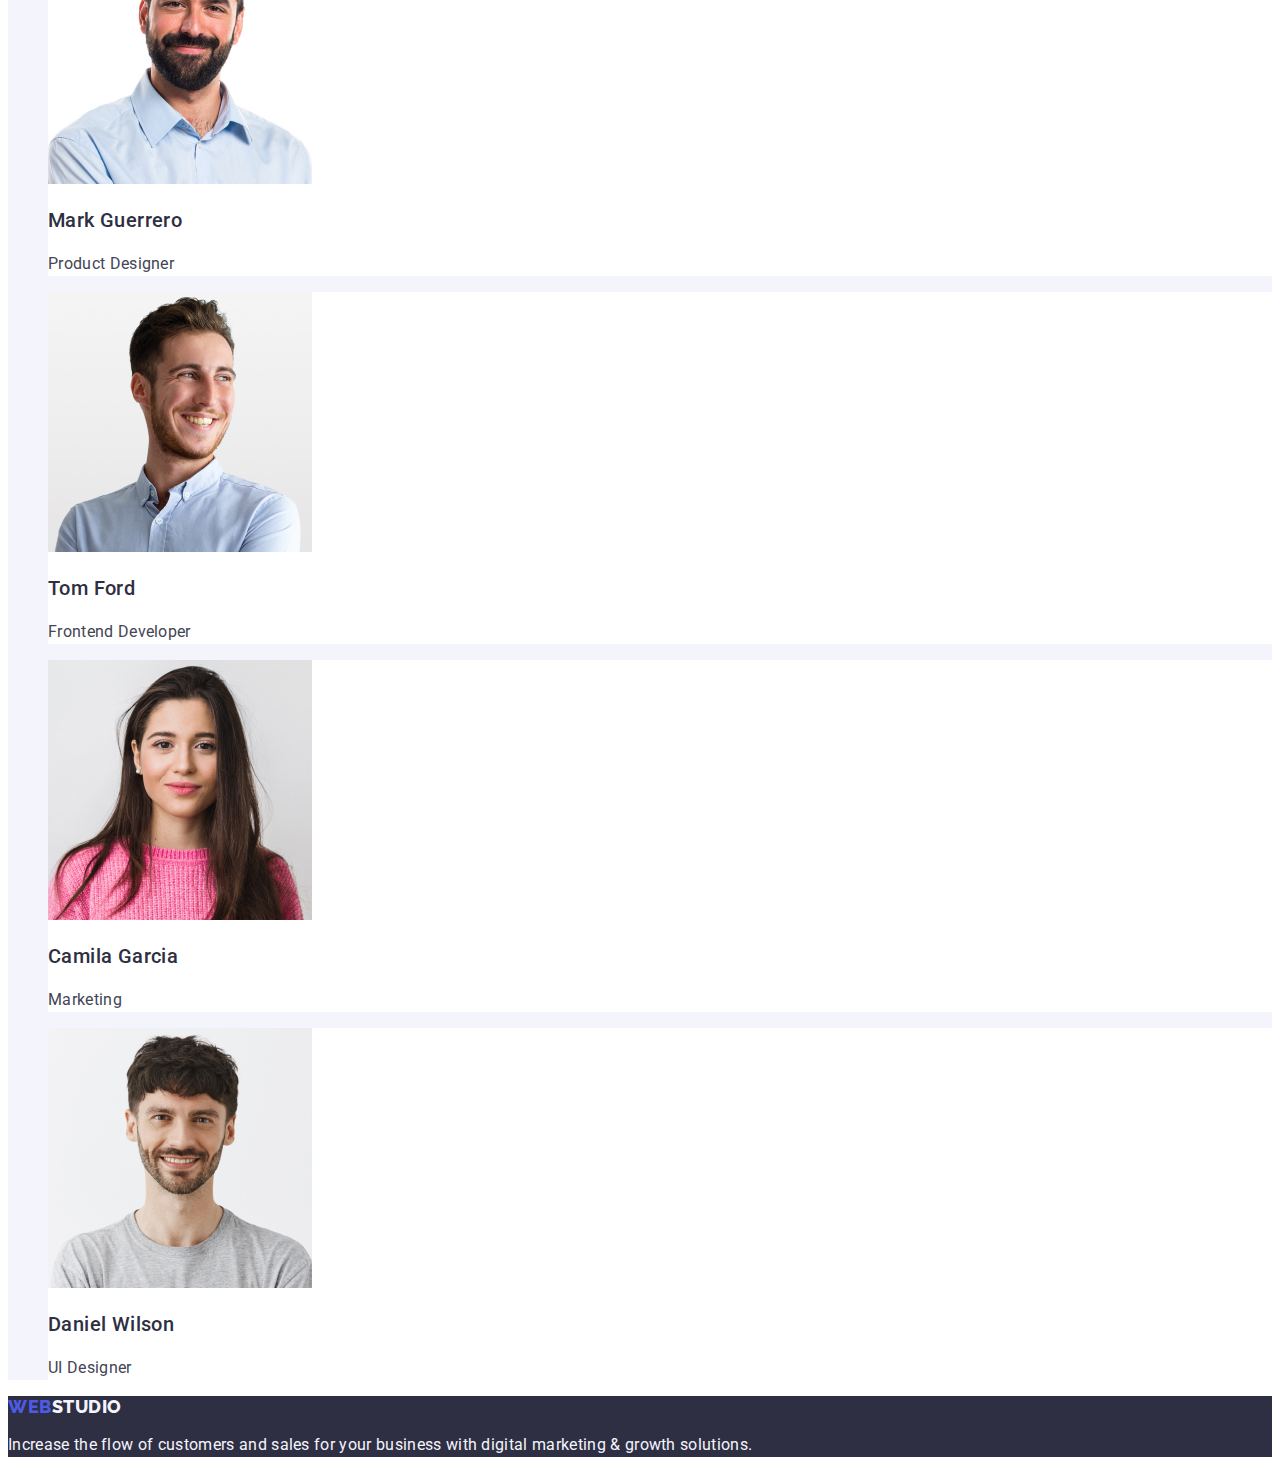
==== commit cdcca6cf: "commit16" ====
--- a/index.html
+++ b/index.html
@@ -10,12 +10,9 @@
     problem to walk away with the perfect and creative solution."
     />
     <title>Devstudio</title>
-    <link rel="preconnect" href="https://fonts.googleapis.com" />
-    <link rel="preconnect" href="https://fonts.gstatic.com" crossorigin />
-    <link
-      href="https://fonts.googleapis.com/css2?family=Raleway:ital@1&family=Roboto:wght@400;500;700;900&display=swap"
-      rel="stylesheet"
-    />
+    <link rel="preconnect" href="https://fonts.googleapis.com">
+<link rel="preconnect" href="https://fonts.gstatic.com" crossorigin>
+<link href="https://fonts.googleapis.com/css2?family=Raleway:wght@800&family=Roboto:wght@400;500;700;900&display=swap" rel="stylesheet">
     <link rel="stylesheet" href="./css/styles.css" />
   </head>
   <body>
@@ -44,7 +41,7 @@
             >
           </li>
           <li>
-            <a class="adr-link" href="tel:+110001111111">+11 (000) 111-11-11</a>
+            <a class="adr-link link" href="tel:+110001111111">+11 (000) 111-11-11</a>
           </li>
         </ul>
       </address>
@@ -177,7 +174,7 @@
       <a class="link-footer-logo link" href="./index.html"
         >Web<span class="letter-footer">Studio</span></a
       >
-      <p class="lead">
+      <p class="lead letter-footer">
         Increase the flow of customers and sales for your business with digital
         marketing & growth solutions.
       </p>
--- a/css/styles.css
+++ b/css/styles.css
@@ -13,13 +13,7 @@
 
 body {
     font-family: "Roboto", sans-serif;
-    line-height: 1.5;
-    font-weight: medium;
-    letter-spacing: 0.02em;
     flex: none;
-    order: 1;
-    flex-grow: 0;
-    color: var(--main-txt-color);
     background-color: #FFFFFF;
     }
 
@@ -50,17 +44,7 @@
 }
 
 .link {
-font-family: Raleway, sans-serif;
-font-size: 18px;
-font-weight: 500;
-line-height: 1.17;
-letter-spacing: 0.03em;
-text-align: left;
-text-transform: uppercase;
 text-decoration: none;
-color: #4d5ae5;
-text-decoration: none;
-font-style: normal
 }
 
 .link:hover,
@@ -69,15 +53,7 @@
 }
 
 .list {
-font-style: normal;
-font-weight: 500;
-font-size: 16px;
-line-height: 1.5;
-letter-spacing: 0.02em;
-color: #2e2f42;
-list-style-type: none; /* Убирает буллиты */
 list-style: none;
-text-decoration: none;
 }
 
 .list:hover,
@@ -132,16 +108,12 @@
 }
 
 .link-menu {
-font-family: 'Roboto';
-font-style: normal;
 font-weight: 500;
 font-size: 16px;
 line-height: 1.5;
 letter-spacing: 0.02em;
 color: #2E2F42;
-list-style: none;
-text-decoration: none;
-font-style: normal
+font-style: normal;
 }
 
 .link-menu:hover,
@@ -150,12 +122,12 @@
 }
 .address {
     text-decoration: none;
-    font-style: normal 
-}
-
-.header-address-list {
+    font-style: normal; 
+}
+
+.header-address{
+    list-style-type: none; /* Убирает буллиты */
     font-style: normal;
-    list-style-type: none; /* Убирает буллиты */
 }
 
 .address:hover,
@@ -195,6 +167,7 @@
 /* about styles*/
 .about {
 }
+
 .about-list {
     list-style-type: none; /* Убирает буллиты */
 }
@@ -266,7 +239,6 @@
 align-items: center;
 letter-spacing: 0.03em;
 text-transform: uppercase;
-text-decoration: none;
 color: #4D5AE5;
 }
 
